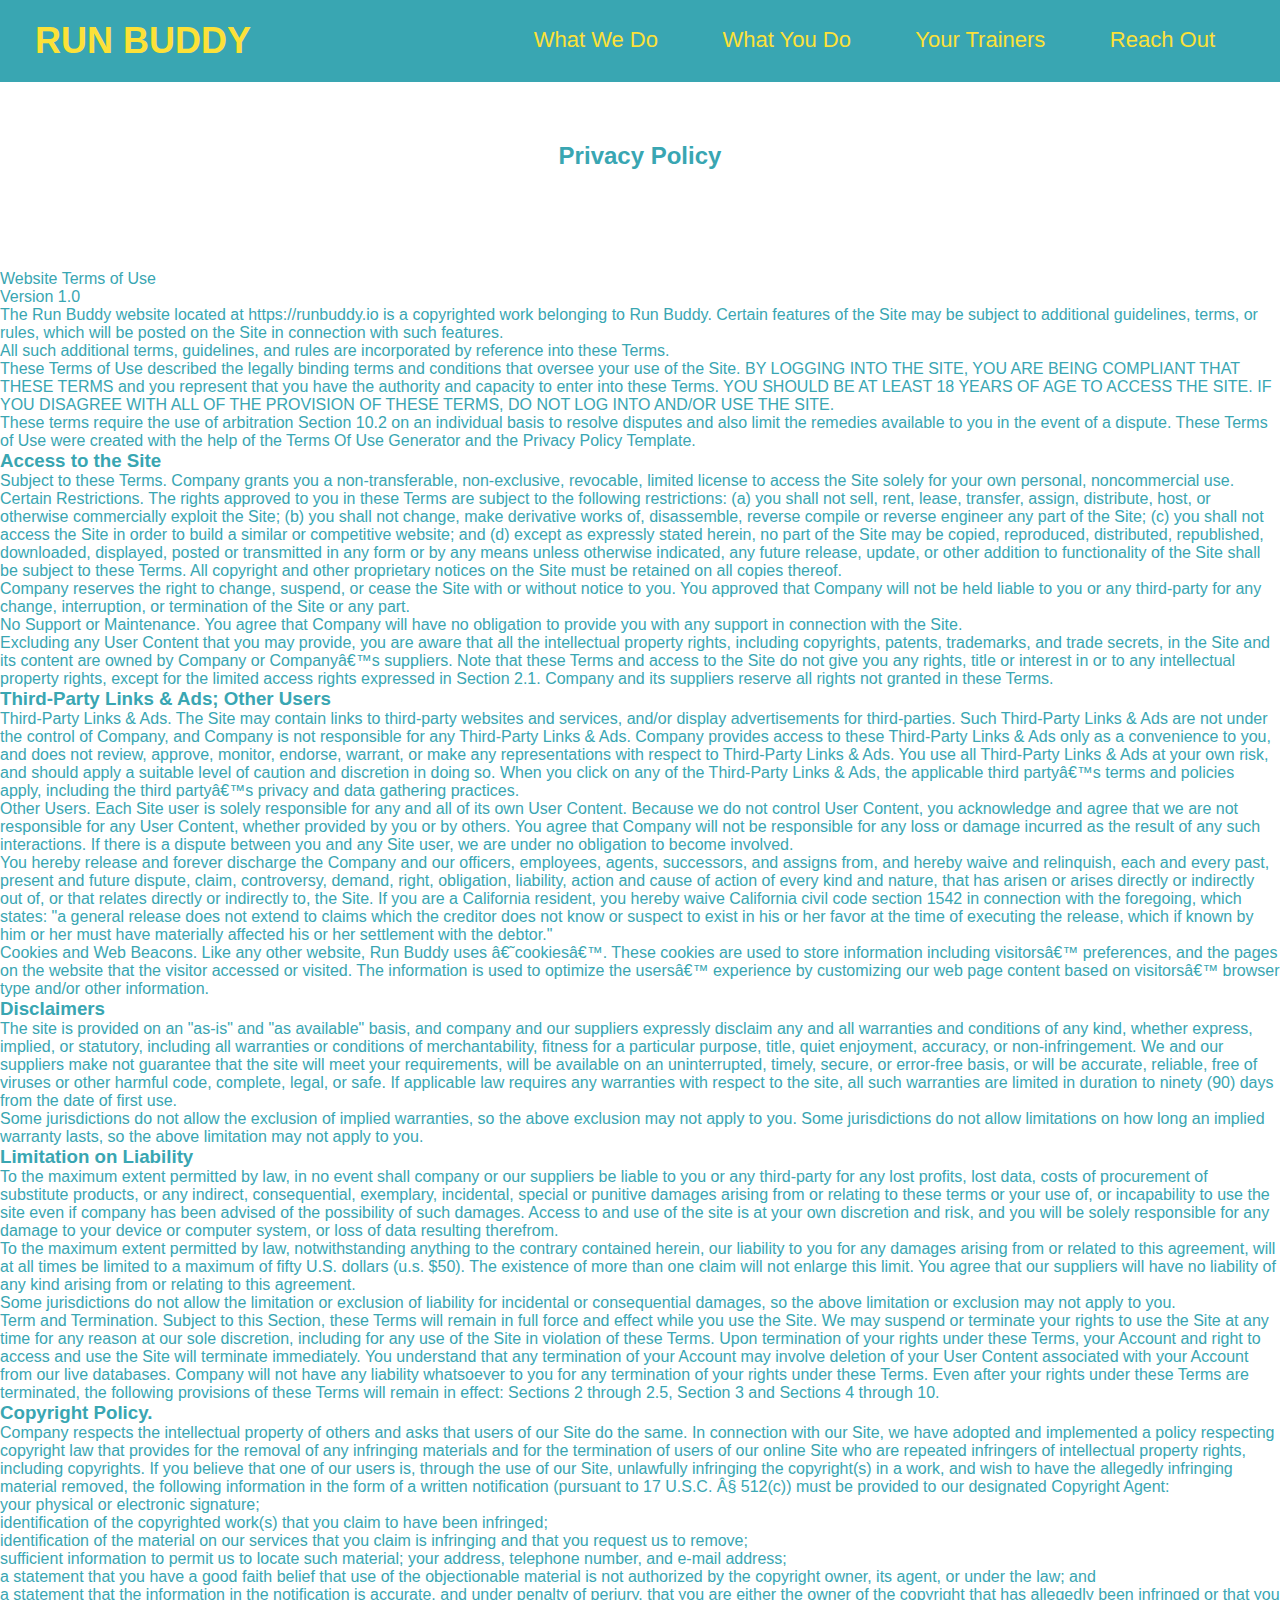
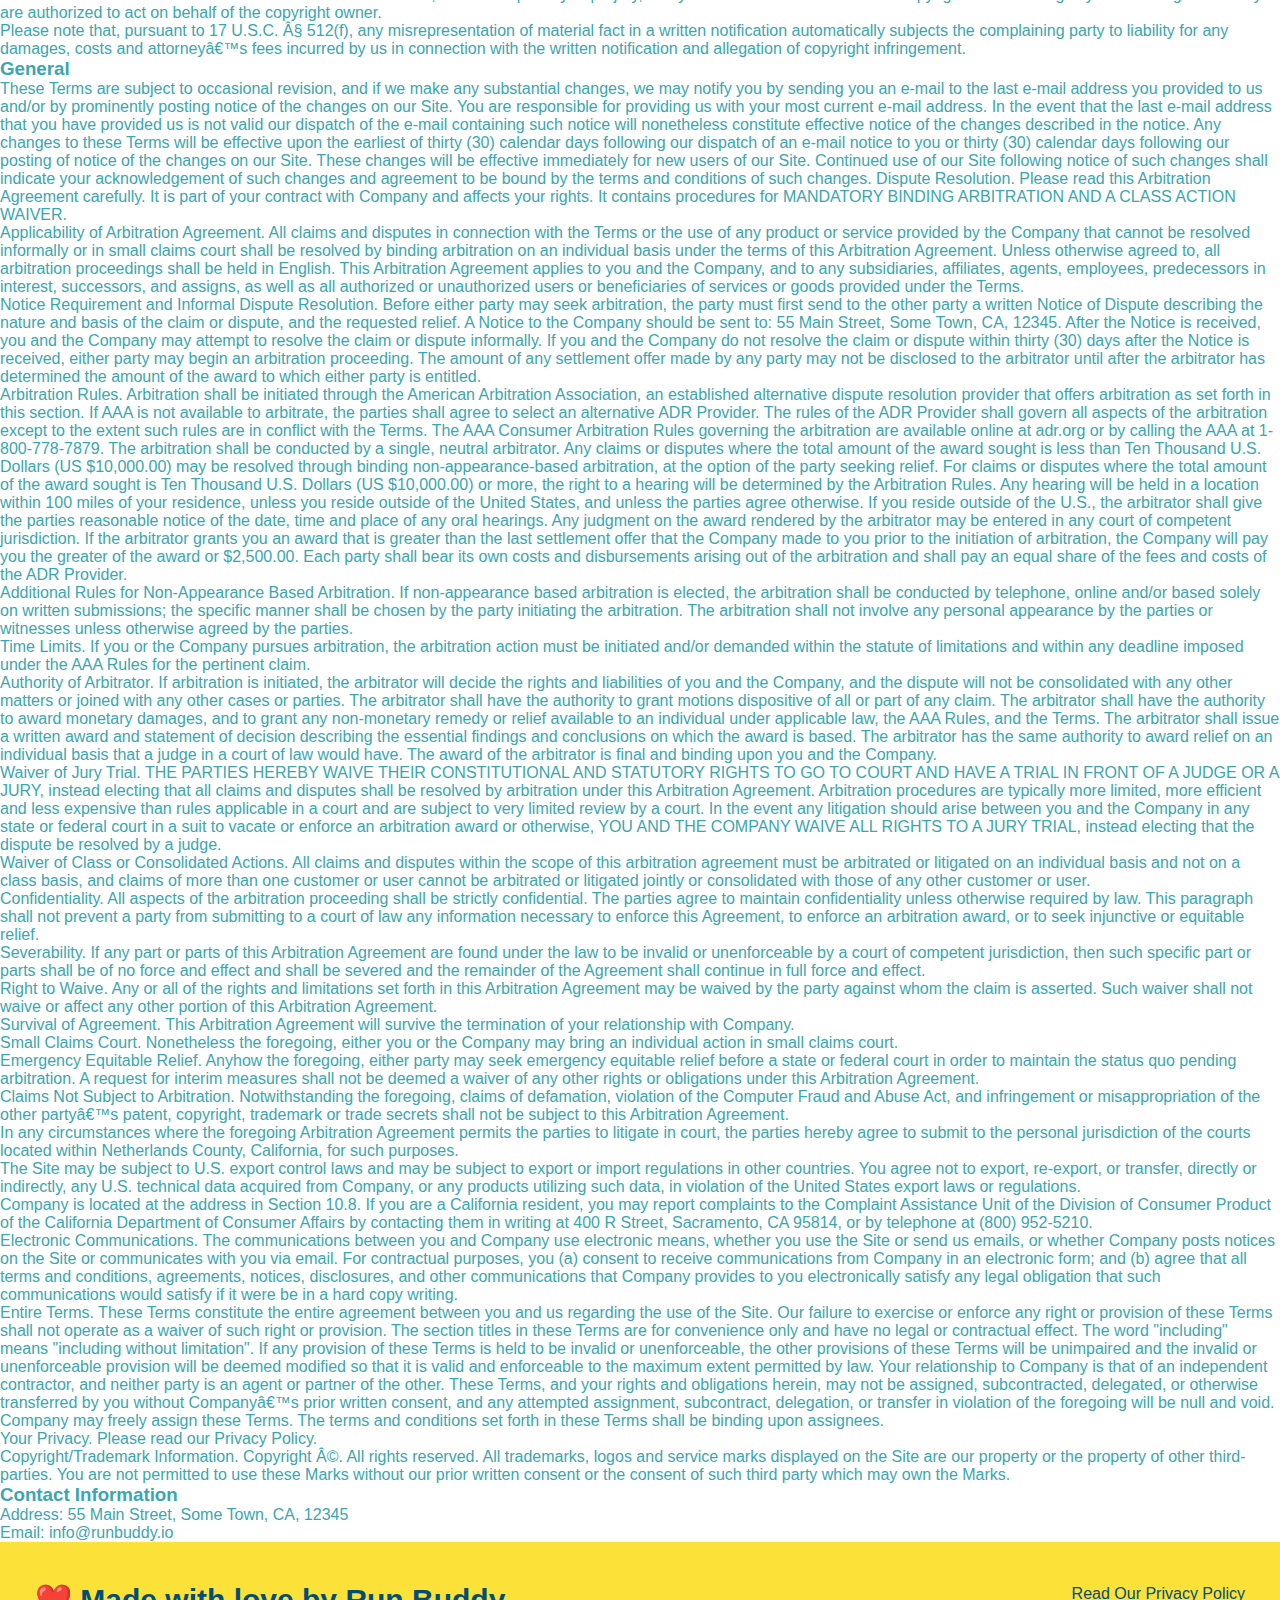
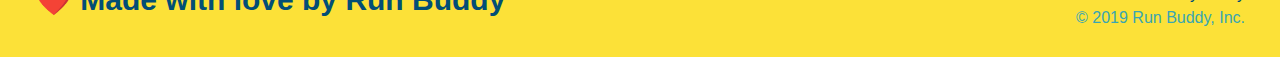
==== privacy-policy.html @ bd9d659a "privacy-policy, almost finished" ====
<!DOCTYPE html>
<html lang="en">
    <head>
        <meta charset="UTF-8" />
        <title>Privacy Policy - Run Buddy</title>
        <link rel="stylesheet" href="./assets/css/style.css" />

        <link rel="stylesheet" href="./assets/css/secondary-styles.css" />
    </head>
    <body>
        <header>
            <h1>
              <a href="./index.html">RUN BUDDY</a>
            </h1>
            <nav>
              <ul>
                <li>
                  <a href="./index.html#what-we-do">What We Do</a>
                </li>
                <li>
                  <a href="./index.html#what-you-do">What You Do</a>
                </li>
                <li>
                  <a href="./index.html#your-trainers">Your Trainers</a>
                </li>
                <li>
                  <a href="./index.html#reach-out">Reach Out</a>
                </li>
              </ul>
            </nav>
        </header>
   
        <section class="hero">
            <h2 class="page-title">
                Privacy Policy
              </h2>
        </section>

        <article class="secondary-content">
            <p>
                Website Terms of Use
              </p>
        
              <p>
                Version 1.0
              </p>
        
              <p>
                The Run Buddy website located at https://runbuddy.io is a copyrighted work belonging to Run Buddy. Certain
                features of the Site may be subject to additional guidelines, terms, or rules, which will be posted on the Site
                in connection with such features.
              </p>
        
              <p>
                All such additional terms, guidelines, and rules are incorporated by reference into these Terms.
              </p>
        
              <p>
                These Terms of Use described the legally binding terms and conditions that oversee your use of the Site. BY
                LOGGING INTO THE SITE, YOU ARE BEING COMPLIANT THAT THESE TERMS and you represent that you have the authority
                and capacity to enter into these Terms. YOU SHOULD BE AT LEAST 18 YEARS OF AGE TO ACCESS THE SITE. IF YOU
                DISAGREE WITH ALL OF THE PROVISION OF THESE TERMS, DO NOT LOG INTO AND/OR USE THE SITE.
              </p>
        
              <p>
                These terms require the use of arbitration Section 10.2 on an individual basis to resolve disputes and also
                limit the remedies available to you in the event of a dispute. These Terms of Use were created with the help of
                the Terms Of Use Generator and the Privacy Policy Template.
              </p>
        
              <h3>
                Access to the Site
              </h3>
        
              <p>
                Subject to these Terms. Company grants you a non-transferable, non-exclusive, revocable, limited license to
                access the Site solely for your own personal, noncommercial use.
              </p>
        
              <p>
                Certain Restrictions. The rights approved to you in these Terms are subject to the following restrictions: (a)
                you shall not sell, rent, lease, transfer, assign, distribute, host, or otherwise commercially exploit the Site;
                (b) you shall not change, make derivative works of, disassemble, reverse compile or reverse engineer any part of
                the Site; (c) you shall not access the Site in order to build a similar or competitive website; and (d) except
                as expressly stated herein, no part of the Site may be copied, reproduced, distributed, republished, downloaded,
                displayed, posted or transmitted in any form or by any means unless otherwise indicated, any future release,
                update, or other addition to functionality of the Site shall be subject to these Terms. All copyright and other
                proprietary notices on the Site must be retained on all copies thereof.
              </p>
        
              <p>
                Company reserves the right to change, suspend, or cease the Site with or without notice to you. You approved
                that Company will not be held liable to you or any third-party for any change, interruption, or termination of
                the Site or any part.
              </p>
        
              <p>
                No Support or Maintenance. You agree that Company will have no obligation to provide you with any support in
                connection with the Site.
              </p>
        
              <p>
                Excluding any User Content that you may provide, you are aware that all the intellectual property rights,
                including copyrights, patents, trademarks, and trade secrets, in the Site and its content are owned by Company
                or Companyâ€™s suppliers. Note that these Terms and access to the Site do not give you any rights, title or
                interest in or to any intellectual property rights, except for the limited access rights expressed in Section
                2.1. Company and its suppliers reserve all rights not granted in these Terms.
              </p>
        
              <h3>
                Third-Party Links & Ads; Other Users
              </h3>
        
              <p>
                Third-Party Links & Ads. The Site may contain links to third-party websites and services, and/or display
                advertisements for third-parties. Such Third-Party Links & Ads are not under the control of Company, and Company
                is not responsible for any Third-Party Links & Ads. Company provides access to these Third-Party Links & Ads
                only as a convenience to you, and does not review, approve, monitor, endorse, warrant, or make any
                representations with respect to Third-Party Links & Ads. You use all Third-Party Links & Ads at your own risk,
                and should apply a suitable level of caution and discretion in doing so. When you click on any of the
                Third-Party Links & Ads, the applicable third partyâ€™s terms and policies apply, including the third partyâ€™s
                privacy and data gathering practices.
              </p>
        
              <p>
                Other Users. Each Site user is solely responsible for any and all of its own User Content. Because we do not
                control User Content, you acknowledge and agree that we are not responsible for any User Content, whether
                provided by you or by others. You agree that Company will not be responsible for any loss or damage incurred as
                the result of any such interactions. If there is a dispute between you and any Site user, we are under no
                obligation to become involved.
              </p>
        
              <p>
                You hereby release and forever discharge the Company and our officers, employees, agents, successors, and
                assigns from, and hereby waive and relinquish, each and every past, present and future dispute, claim,
                controversy, demand, right, obligation, liability, action and cause of action of every kind and nature, that has
                arisen or arises directly or indirectly out of, or that relates directly or indirectly to, the Site. If you are
                a California resident, you hereby waive California civil code section 1542 in connection with the foregoing,
                which states: "a general release does not extend to claims which the creditor does not know or suspect to exist
                in his or her favor at the time of executing the release, which if known by him or her must have materially
                affected his or her settlement with the debtor."
              </p>
        
              <p>
                Cookies and Web Beacons. Like any other website, Run Buddy uses â€˜cookiesâ€™. These cookies are used to store
                information including visitorsâ€™ preferences, and the pages on the website that the visitor accessed or visited.
                The information is used to optimize the usersâ€™ experience by customizing our web page content based on visitorsâ€™
                browser type and/or other information.
              </p>
        
              <h3>
                Disclaimers
              </h3>
        
              <p>
                The site is provided on an "as-is" and "as available" basis, and company and our suppliers expressly disclaim
                any and all warranties and conditions of any kind, whether express, implied, or statutory, including all
                warranties or conditions of merchantability, fitness for a particular purpose, title, quiet enjoyment, accuracy,
                or non-infringement. We and our suppliers make not guarantee that the site will meet your requirements, will be
                available on an uninterrupted, timely, secure, or error-free basis, or will be accurate, reliable, free of
                viruses or other harmful code, complete, legal, or safe. If applicable law requires any warranties with respect
                to the site, all such warranties are limited in duration to ninety (90) days from the date of first use.
              </p>
        
              <p>
                Some jurisdictions do not allow the exclusion of implied warranties, so the above exclusion may not apply to
                you. Some jurisdictions do not allow limitations on how long an implied warranty lasts, so the above limitation
                may not apply to you.
              </p>
        
              <h3>
                Limitation on Liability
              </h3>
        
              <p>
                To the maximum extent permitted by law, in no event shall company or our suppliers be liable to you or any
                third-party for any lost profits, lost data, costs of procurement of substitute products, or any indirect,
                consequential, exemplary, incidental, special or punitive damages arising from or relating to these terms or
                your use of, or incapability to use the site even if company has been advised of the possibility of such
                damages. Access to and use of the site is at your own discretion and risk, and you will be solely responsible
                for any damage to your device or computer system, or loss of data resulting therefrom.
              </p>
        
              <p>
                To the maximum extent permitted by law, notwithstanding anything to the contrary contained herein, our liability
                to you for any damages arising from or related to this agreement, will at all times be limited to a maximum of
                fifty U.S. dollars (u.s. $50). The existence of more than one claim will not enlarge this limit. You agree that
                our suppliers will have no liability of any kind arising from or relating to this agreement.
              </p>
        
              <p>
                Some jurisdictions do not allow the limitation or exclusion of liability for incidental or consequential
                damages, so the above limitation or exclusion may not apply to you.
              </p>
        
              <p>
                Term and Termination. Subject to this Section, these Terms will remain in full force and effect while you use
                the Site. We may suspend or terminate your rights to use the Site at any time for any reason at our sole
                discretion, including for any use of the Site in violation of these Terms. Upon termination of your rights under
                these Terms, your Account and right to access and use the Site will terminate immediately. You understand that
                any termination of your Account may involve deletion of your User Content associated with your Account from our
                live databases. Company will not have any liability whatsoever to you for any termination of your rights under
                these Terms. Even after your rights under these Terms are terminated, the following provisions of these Terms
                will remain in effect: Sections 2 through 2.5, Section 3 and Sections 4 through 10.
              </p>
        
              <h3>
                Copyright Policy.
              </h3>
        
              <p>
                Company respects the intellectual property of others and asks that users of our Site do the same. In connection
                with our Site, we have adopted and implemented a policy respecting copyright law that provides for the removal
                of any infringing materials and for the termination of users of our online Site who are repeated infringers of
                intellectual property rights, including copyrights. If you believe that one of our users is, through the use of
                our Site, unlawfully infringing the copyright(s) in a work, and wish to have the allegedly infringing material
                removed, the following information in the form of a written notification (pursuant to 17 U.S.C. Â§ 512(c)) must
                be provided to our designated Copyright Agent:
              </p>
        
              <ul>
                <li>
                  your physical or electronic signature;
                </li>
                <li>
                  identification of the copyrighted work(s) that you claim to have been infringed;
                </li>
                <li>
                  identification of the material on our services that you claim is infringing and that you request us to remove;
                </li>
                <li>
                  sufficient information to permit us to locate such material; your address, telephone number, and e-mail
                  address;
                </li>
                <li>
                  a statement that you have a good faith belief that use of the objectionable material is not authorized by the
                  copyright owner, its agent, or under the law; and
                </li>
                <li>
                  a statement that the information in the notification is accurate, and under penalty of perjury, that you are
                  either the owner of the copyright that has allegedly been infringed or that you are authorized to act on
                  behalf of the copyright owner.
                </li>
              </ul>
        
              <p>
                Please note that, pursuant to 17 U.S.C. Â§ 512(f), any misrepresentation of material fact in a written
                notification automatically subjects the complaining party to liability for any damages, costs and attorneyâ€™s
                fees incurred by us in connection with the written notification and allegation of copyright infringement.
              </p>
        
              <h3>
                General
              </h3>
        
              <p>
                These Terms are subject to occasional revision, and if we make any substantial changes, we may notify you by
                sending you an e-mail to the last e-mail address you provided to us and/or by prominently posting notice of the
                changes on our Site. You are responsible for providing us with your most current e-mail address. In the event
                that the last e-mail address that you have provided us is not valid our dispatch of the e-mail containing such
                notice will nonetheless constitute effective notice of the changes described in the notice. Any changes to these
                Terms will be effective upon the earliest of thirty (30) calendar days following our dispatch of an e-mail
                notice to you or thirty (30) calendar days following our posting of notice of the changes on our Site. These
                changes will be effective immediately for new users of our Site. Continued use of our Site following notice of
                such changes shall indicate your acknowledgement of such changes and agreement to be bound by the terms and
                conditions of such changes. Dispute Resolution. Please read this Arbitration Agreement carefully. It is part of
                your contract with Company and affects your rights. It contains procedures for MANDATORY BINDING ARBITRATION AND
                A CLASS ACTION WAIVER.
              </p>
        
              <p>
                Applicability of Arbitration Agreement. All claims and disputes in connection with the Terms or the use of any
                product or service provided by the Company that cannot be resolved informally or in small claims court shall be
                resolved by binding arbitration on an individual basis under the terms of this Arbitration Agreement. Unless
                otherwise agreed to, all arbitration proceedings shall be held in English. This Arbitration Agreement applies to
                you and the Company, and to any subsidiaries, affiliates, agents, employees, predecessors in interest,
                successors, and assigns, as well as all authorized or unauthorized users or beneficiaries of services or goods
                provided under the Terms.
              </p>
        
              <p>
                Notice Requirement and Informal Dispute Resolution. Before either party may seek arbitration, the party must
                first send to the other party a written Notice of Dispute describing the nature and basis of the claim or
                dispute, and the requested relief. A Notice to the Company should be sent to: 55 Main Street, Some Town, CA,
                12345. After the Notice is received, you and the Company may attempt to resolve the claim or dispute informally.
                If you and the Company do not resolve the claim or dispute within thirty (30) days after the Notice is received,
                either party may begin an arbitration proceeding. The amount of any settlement offer made by any party may not
                be disclosed to the arbitrator until after the arbitrator has determined the amount of the award to which either
                party is entitled.
              </p>
        
              <p>
                Arbitration Rules. Arbitration shall be initiated through the American Arbitration Association, an established
                alternative dispute resolution provider that offers arbitration as set forth in this section. If AAA is not
                available to arbitrate, the parties shall agree to select an alternative ADR Provider. The rules of the ADR
                Provider shall govern all aspects of the arbitration except to the extent such rules are in conflict with the
                Terms. The AAA Consumer Arbitration Rules governing the arbitration are available online at adr.org or by
                calling the AAA at 1-800-778-7879. The arbitration shall be conducted by a single, neutral arbitrator. Any
                claims or disputes where the total amount of the award sought is less than Ten Thousand U.S. Dollars (US
                $10,000.00) may be resolved through binding non-appearance-based arbitration, at the option of the party seeking
                relief. For claims or disputes where the total amount of the award sought is Ten Thousand U.S. Dollars (US
                $10,000.00) or more, the right to a hearing will be determined by the Arbitration Rules. Any hearing will be
                held in a location within 100 miles of your residence, unless you reside outside of the United States, and
                unless the parties agree otherwise. If you reside outside of the U.S., the arbitrator shall give the parties
                reasonable notice of the date, time and place of any oral hearings. Any judgment on the award rendered by the
                arbitrator may be entered in any court of competent jurisdiction. If the arbitrator grants you an award that is
                greater than the last settlement offer that the Company made to you prior to the initiation of arbitration, the
                Company will pay you the greater of the award or $2,500.00. Each party shall bear its own costs and
                disbursements arising out of the arbitration and shall pay an equal share of the fees and costs of the ADR
                Provider.
              </p>
        
              <p>
                Additional Rules for Non-Appearance Based Arbitration. If non-appearance based arbitration is elected, the
                arbitration shall be conducted by telephone, online and/or based solely on written submissions; the specific
                manner shall be chosen by the party initiating the arbitration. The arbitration shall not involve any personal
                appearance by the parties or witnesses unless otherwise agreed by the parties.
              </p>
        
              <p>
                Time Limits. If you or the Company pursues arbitration, the arbitration action must be initiated and/or demanded
                within the statute of limitations and within any deadline imposed under the AAA Rules for the pertinent claim.
              </p>
        
              <p>
                Authority of Arbitrator. If arbitration is initiated, the arbitrator will decide the rights and liabilities of
                you and the Company, and the dispute will not be consolidated with any other matters or joined with any other
                cases or parties. The arbitrator shall have the authority to grant motions dispositive of all or part of any
                claim. The arbitrator shall have the authority to award monetary damages, and to grant any non-monetary remedy
                or relief available to an individual under applicable law, the AAA Rules, and the Terms. The arbitrator shall
                issue a written award and statement of decision describing the essential findings and conclusions on which the
                award is based. The arbitrator has the same authority to award relief on an individual basis that a judge in a
                court of law would have. The award of the arbitrator is final and binding upon you and the Company.
              </p>
        
              <p>
                Waiver of Jury Trial. THE PARTIES HEREBY WAIVE THEIR CONSTITUTIONAL AND STATUTORY RIGHTS TO GO TO COURT AND HAVE
                A TRIAL IN FRONT OF A JUDGE OR A JURY, instead electing that all claims and disputes shall be resolved by
                arbitration under this Arbitration Agreement. Arbitration procedures are typically more limited, more efficient
                and less expensive than rules applicable in a court and are subject to very limited review by a court. In the
                event any litigation should arise between you and the Company in any state or federal court in a suit to vacate
                or enforce an arbitration award or otherwise, YOU AND THE COMPANY WAIVE ALL RIGHTS TO A JURY TRIAL, instead
                electing that the dispute be resolved by a judge.
              </p>
        
              <p>
                Waiver of Class or Consolidated Actions. All claims and disputes within the scope of this arbitration agreement
                must be arbitrated or litigated on an individual basis and not on a class basis, and claims of more than one
                customer or user cannot be arbitrated or litigated jointly or consolidated with those of any other customer or
                user.
              </p>
        
              <p>
                Confidentiality. All aspects of the arbitration proceeding shall be strictly confidential. The parties agree to
                maintain confidentiality unless otherwise required by law. This paragraph shall not prevent a party from
                submitting to a court of law any information necessary to enforce this Agreement, to enforce an arbitration
                award, or to seek injunctive or equitable relief.
              </p>
        
              <p>
                Severability. If any part or parts of this Arbitration Agreement are found under the law to be invalid or
                unenforceable by a court of competent jurisdiction, then such specific part or parts shall be of no force and
                effect and shall be severed and the remainder of the Agreement shall continue in full force and effect.
              </p>
        
              <p>
                Right to Waive. Any or all of the rights and limitations set forth in this Arbitration Agreement may be waived
                by the party against whom the claim is asserted. Such waiver shall not waive or affect any other portion of this
                Arbitration Agreement.
              </p>
        
              <p>
                Survival of Agreement. This Arbitration Agreement will survive the termination of your relationship with
                Company.
              </p>
        
              <p>
                Small Claims Court. Nonetheless the foregoing, either you or the Company may bring an individual action in small
                claims court.
              </p>
        
              <p>
                Emergency Equitable Relief. Anyhow the foregoing, either party may seek emergency equitable relief before a
                state or federal court in order to maintain the status quo pending arbitration. A request for interim measures
                shall not be deemed a waiver of any other rights or obligations under this Arbitration Agreement.
              </p>
        
              <p>
                Claims Not Subject to Arbitration. Notwithstanding the foregoing, claims of defamation, violation of the
                Computer Fraud and Abuse Act, and infringement or misappropriation of the other partyâ€™s patent, copyright,
                trademark or trade secrets shall not be subject to this Arbitration Agreement.
              </p>
        
              <p>
                In any circumstances where the foregoing Arbitration Agreement permits the parties to litigate in court, the
                parties hereby agree to submit to the personal jurisdiction of the courts located within Netherlands County,
                California, for such purposes.
              </p>
        
              <p>
                The Site may be subject to U.S. export control laws and may be subject to export or import regulations in other
                countries. You agree not to export, re-export, or transfer, directly or indirectly, any U.S. technical data
                acquired from Company, or any products utilizing such data, in violation of the United States export laws or
                regulations.
              </p>
        
              <p>
                Company is located at the address in Section 10.8. If you are a California resident, you may report complaints
                to the Complaint Assistance Unit of the Division of Consumer Product of the California Department of Consumer
                Affairs by contacting them in writing at 400 R Street, Sacramento, CA 95814, or by telephone at (800) 952-5210.
              </p>
        
              <p>
                Electronic Communications. The communications between you and Company use electronic means, whether you use the
                Site or send us emails, or whether Company posts notices on the Site or communicates with you via email. For
                contractual purposes, you (a) consent to receive communications from Company in an electronic form; and (b)
                agree that all terms and conditions, agreements, notices, disclosures, and other communications that Company
                provides to you electronically satisfy any legal obligation that such communications would satisfy if it were be
                in a hard copy writing.
              </p>
        
              <p>
                Entire Terms. These Terms constitute the entire agreement between you and us regarding the use of the Site. Our
                failure to exercise or enforce any right or provision of these Terms shall not operate as a waiver of such right
                or provision. The section titles in these Terms are for convenience only and have no legal or contractual
                effect. The word "including" means "including without limitation". If any provision of these Terms is held to be
                invalid or unenforceable, the other provisions of these Terms will be unimpaired and the invalid or
                unenforceable provision will be deemed modified so that it is valid and enforceable to the maximum extent
                permitted by law. Your relationship to Company is that of an independent contractor, and neither party is an
                agent or partner of the other. These Terms, and your rights and obligations herein, may not be assigned,
                subcontracted, delegated, or otherwise transferred by you without Companyâ€™s prior written consent, and any
                attempted assignment, subcontract, delegation, or transfer in violation of the foregoing will be null and void.
                Company may freely assign these Terms. The terms and conditions set forth in these Terms shall be binding upon
                assignees.
              </p>
        
              <p>
                Your Privacy. Please read our Privacy Policy.
              </p>
        
              <p>
                Copyright/Trademark Information. Copyright Â©. All rights reserved. All trademarks, logos and service marks
                displayed on the Site are our property or the property of other third-parties. You are not permitted to use
                these Marks without our prior written consent or the consent of such third party which may own the Marks.
              </p>
        
              <h3>
                Contact Information
              </h3>
        
              <p>
                Address: 55 Main Street, Some Town, CA, 12345
              </p>
        
              <p>
                Email: info@runbuddy.io
              </p>
        </article>



    <!-- footer -->
    <footer>
        <h2>❤️ Made with love by Run Buddy</h2>
        <div>
            <a>Read Our Privacy Policy</a><br />
            &copy; 2019 Run Buddy, Inc.
        </div>
    </footer>


</body>
</html>
   
        </body>
</html>
---- assets/css/style.css ----
* {
    margin: 0;
    padding: 0;
    box-sizing: border-box;
  }

body {
    color: #39a6b2;
    font-family: Helvetica, Arial, sans-serif;
  }

  header {
    padding: 20px 35px;
    background-color: #39a6b2;
  }

  header h1 {
    font-weight: bold;
    font-size: 36px;
    color: #fce138;
    margin: 0;
    display: inline;
  }

  header a {
      text-decoration: none;
      color: #fce138;
  }

  header nav {
      float: right;
      margin: 7px 0;
  }

  header nav ul li {
    display: inline;
  }

  header nav ul li a {
    margin: 0 30px;
    font-weight: lighter;
    font-size: 22px;
  }

  footer {
    background: #fce138;
    width: 100%;
    padding: 40px 35px;
  }

  footer h2 {
    display: inline;
    color: #024e76;
    font-size: 30px;
    margin: 0;
  }

  footer div {
    float: right;
    line-height: 1.5;
    text-align: right;
  }

  footer a {
    color: #024e76;
  }

  section {
    padding: 60px;
  }

 /* Hero Style Start */
.hero {
    background-image: url("../images/hero-bg.jpg");
    height: 600px;
    background-size: cover;
    background-position: center;
    position: relative;
  }

.hero-form {
    border: 3px solid #024e76;
    background-color: #fce138;
    padding: 20px;
    width: 500px;
    color: #024e76;
    position: absolute;
    bottom: 120px;
    right: 140px;
  }

.hero-form h3 {
      font-size: 24px;
      margin: 0px;
  }

  
.hero-form p {
    margin: 5px 0 15px 0;
  }

.form-input {
    border: 1px solid #024e76;
    display: block;
    padding: 7px 15px;
    font-size: 16px;
    color: #024e76;
    width: 100%;
    margin-bottom: 15px;
  }

.hero-form label {
    margin: 0 5px;
  }

.hero-form button {
    color: #fce138;
    background-color: #024e76;
    border: none;
    padding: 10px 20px;
    font-size: 16px;
  }
  /* HERO STYLES END */

/* Section general styling start */

.section-title {
  font-size: 55px;
  color: #024e76;
  margin-bottom: 35px;
  padding: 0 100px 20px 100px;
  display: inline-block;
  border-bottom: 3px solid;
}

.primary-border {
  border-color: #fce138;
}

.secondary-border {
  border-color: #39a6b2;
}

.steps span {
  font-size: 38px;
}

/* Section general styling end */


  /* WHAT WE DO SECTION BEGIN */

  .intro {
    text-align: center;
  }

  .intro p {
    line-height: 1.7;
    color: #39a6b2;
    width: 80%;
    font-size: 20px;
    margin: 0 auto;
  }

/* WHAT WE DO SECTION END */


/* WHAT YOU DO SECTION BEGIN */

.steps div {
  margin-bottom: 80px;
}

.steps img {
  width: 15%;
  margin: 10px 0;
}

.steps h3 {
  color: #024e76;
  font-size: 46px;
  margin-top: 10px;
}

.steps p {
  color: #39a6b2;
  font-size: 23px;
}

.steps { 
    text-align: center;
    background: #fce138;
  }

  /* WHAT YOU DO SECTION END */


  /* TRAINERS SECTION BEGIN */

  .trainer {
    text-align: center;
    width: 900px;
    margin: 0 auto 30px auto;
    background: #024e76;
    color: #fce138;
    overflow: auto;
  }

  .trainer img {
    width: 35%;
    float: left;
  }

  .trainer-bio {
    padding: 35px;
    float: left;
    width: 65%;
  }

  .text-left {
    text-align: left;
  }

  .text-right {
    text-align: right;
  }

  .trainer-bio h3 {
    font-size: 32px;
    margin-bottom: 8px;
  }
  
  .trainer-bio h4 {
    font-weight: lighter;
    font-size: 26px;
    margin-bottom: 25px;
  }
  
  .trainer-bio p {
    font-size: 17px;
    line-height: 1.3;
  }
/* TRAINER SECTION END */

/* REACH OUT SECTION BEGIN */

.contact {
  text-align: center;
  background: #024e76;
}

.contact h2 {
  color: #fce138;
}

.contact-info iframe  {
  height: 400px;
  width: 400px;
}

.contact-info div {
  width: 410px;
  display: inline-block;
  vertical-align: top;
  text-align: left;
  margin: 30px 0 0 60px;
  color: white;
}

.contact-info h3 {
  color: #fce138;
  font-size: 32px;
}

.contact-info p, .contact-info address {
  margin: 20px 0;
  line-height: 1.5;
  font-size: 20px;
  font-style: normal;
}

.contact-info a {
  color: #fce138;
}

/* REACH OUT STYLES END */
---- assets/css/secondary-styles.css ----
.hero {
    background-image: url(../assets/images/hero-bg.jpg);
    background-size: cover;
    background-position: bottom;
    position: relative;
    height: auto;
    text-align: center;
    margin-bottom: 40px;
  }
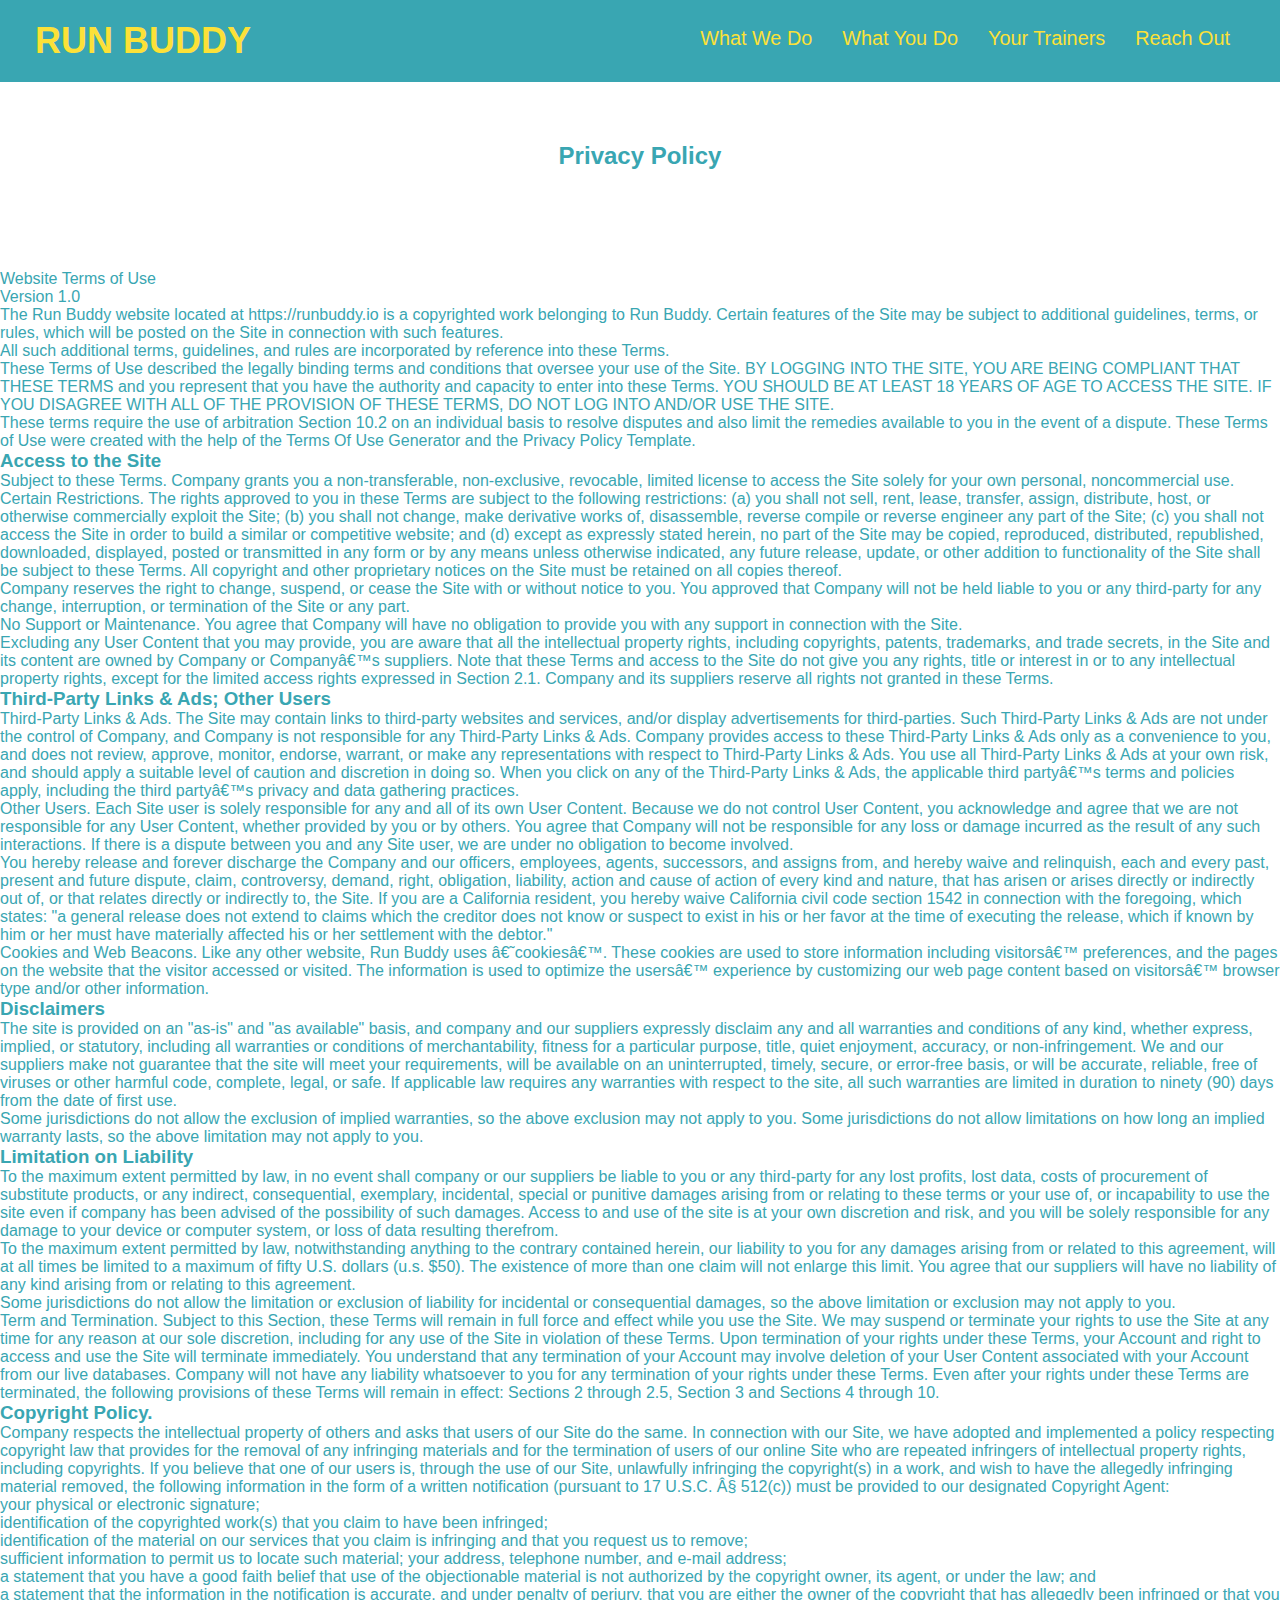
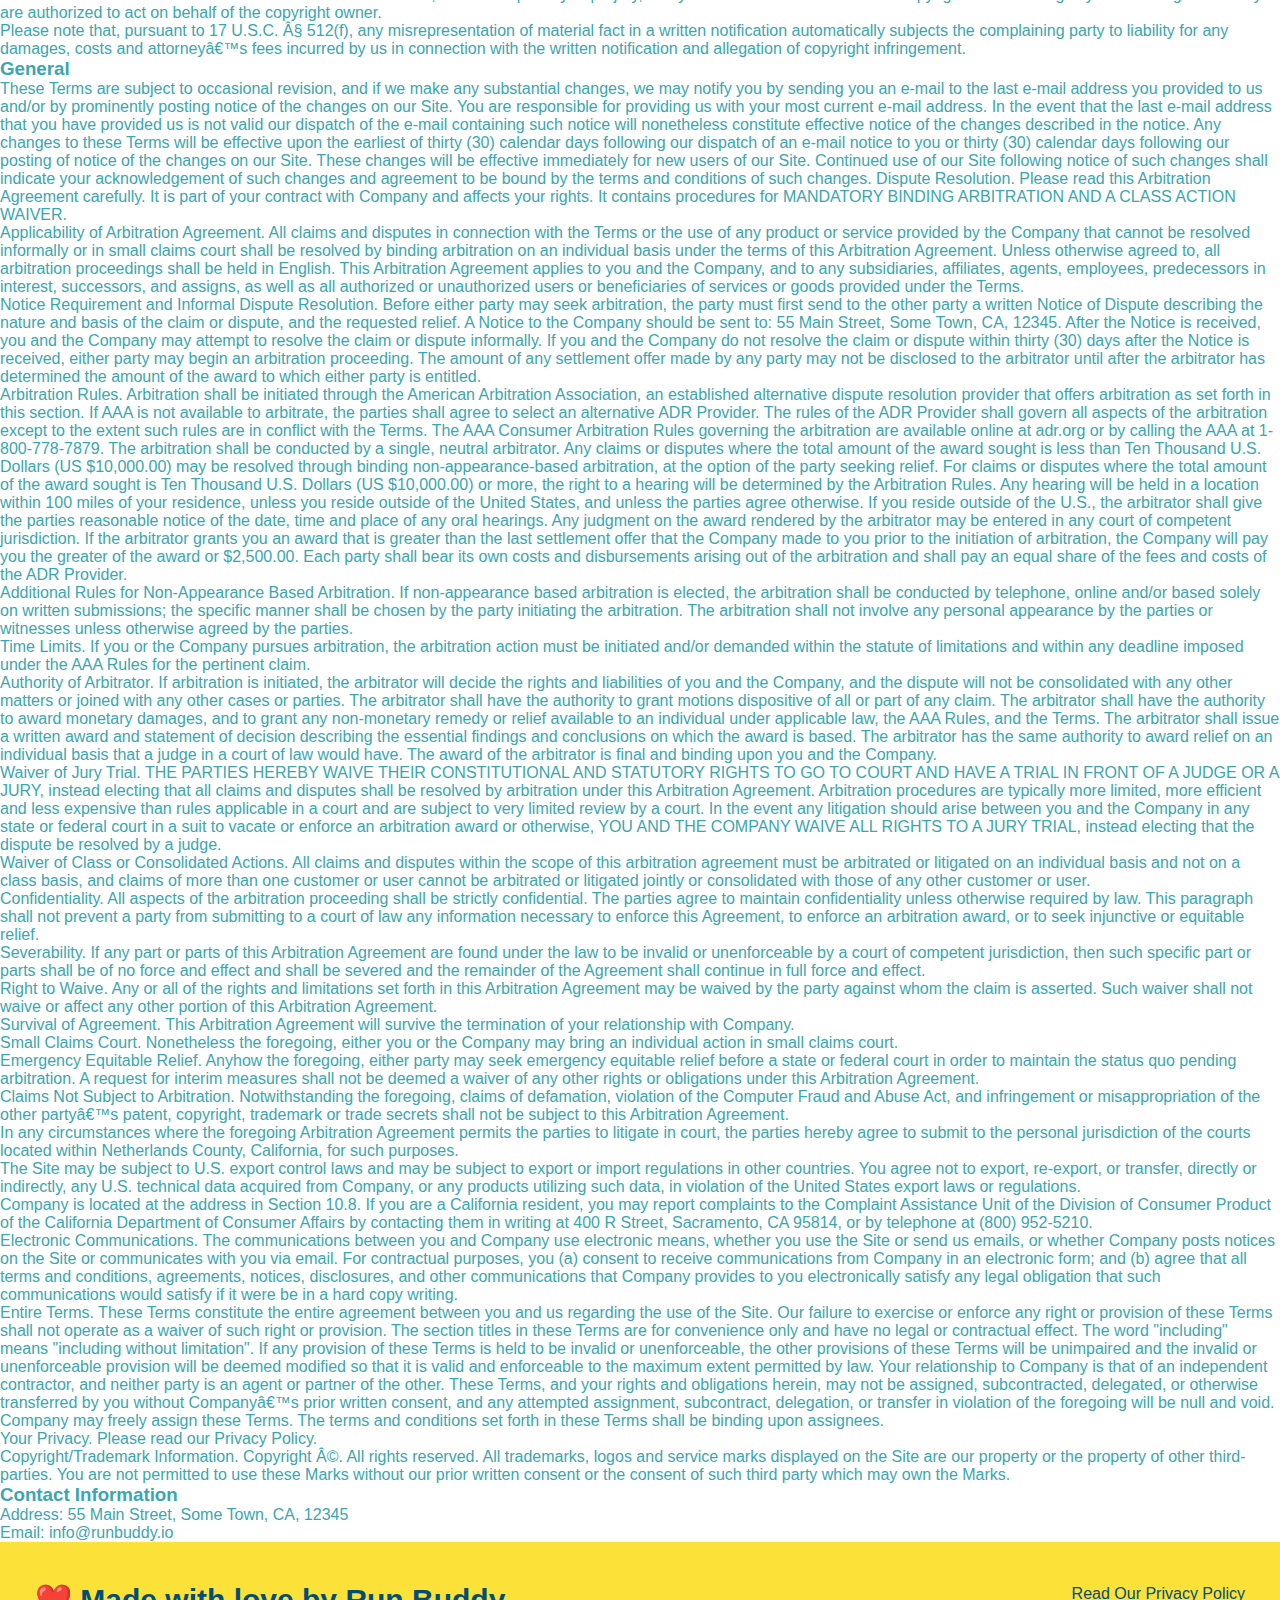
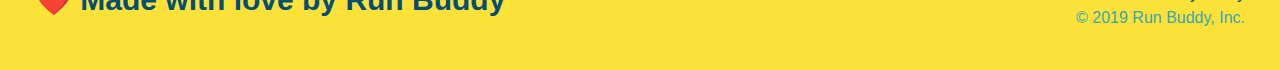
==== commit ed1e223d: "start of media query setup" ====
--- a/privacy-policy.html
+++ b/privacy-policy.html
@@ -2,6 +2,7 @@
 <html lang="en">
     <head>
         <meta charset="UTF-8" />
+        <meta name="viewport" content="width=device-width, initial-scale=1.0" />
         <title>Privacy Policy - Run Buddy</title>
         <link rel="stylesheet" href="./assets/css/style.css" />
 
--- a/assets/css/style.css
+++ b/assets/css/style.css
@@ -12,6 +12,9 @@
   header {
     padding: 20px 35px;
     background-color: #39a6b2;
+    display: flex;
+    justify-content: space-between;
+    flex-wrap: wrap;
   }
 
   header h1 {
@@ -19,7 +22,6 @@
     font-size: 36px;
     color: #fce138;
     margin: 0;
-    display: inline;
   }
 
   header a {
@@ -28,35 +30,39 @@
   }
 
   header nav {
-      float: right;
-      margin: 7px 0;
-  }
-
-  header nav ul li {
-    display: inline;
+     margin: 7px 0;
   }
 
   header nav ul li a {
-    margin: 0 30px;
+    padding: 10px 15px;
     font-weight: lighter;
-    font-size: 22px;
+    font-size: 1.55vw;
+  }
+
+  header nav ul {
+    display: flex;
+    flex-wrap: wrap;
+    justify-content: space-between;
+    align-items: center;
+    list-style: none;
   }
 
   footer {
     background: #fce138;
     width: 100%;
     padding: 40px 35px;
+    display: flex;
+    justify-content: space-between;
+    flex-wrap: wrap;
   }
 
   footer h2 {
-    display: inline;
     color: #024e76;
     font-size: 30px;
     margin: 0;
   }
 
   footer div {
-    float: right;
     line-height: 1.5;
     text-align: right;
   }
@@ -72,21 +78,36 @@
  /* Hero Style Start */
 .hero {
     background-image: url("../images/hero-bg.jpg");
-    height: 600px;
     background-size: cover;
     background-position: center;
-    position: relative;
+    display: flex;
+    justify-content: center;
+    flex-wrap: wrap;
+    align-items: flex-start
+  }
+
+.hero-cta {
+    width: 35%;
+    text-align: right;
+    margin: 3.5%;
+    color: #fff;
+    font-size: 18px;
+    line-height: 1.2;
+  }
+
+ .hero-cta h2 {
+    font-style: italic;
+    font-size: 55px;
+    color: #fce138;
   }
 
 .hero-form {
     border: 3px solid #024e76;
     background-color: #fce138;
     padding: 20px;
-    width: 500px;
+    width: 40%;
     color: #024e76;
-    position: absolute;
-    bottom: 120px;
-    right: 140px;
+    margin: 3.5%
   }
 
 .hero-form h3 {
@@ -125,13 +146,14 @@
 /* Section general styling start */
 
 .section-title {
-  font-size: 55px;
-  color: #024e76;
-  margin-bottom: 35px;
-  padding: 0 100px 20px 100px;
-  display: inline-block;
+  font-size: 48px;
+  color: #024e76;
   border-bottom: 3px solid;
-}
+  padding-bottom: 20px;
+  text-align: center;
+  margin: 0 auto 35px auto;
+  width: 50%;
+  }
 
 .primary-border {
   border-color: #fce138;
@@ -141,25 +163,19 @@
   border-color: #39a6b2;
 }
 
-.steps span {
-  font-size: 38px;
-}
-
 /* Section general styling end */
 
 
   /* WHAT WE DO SECTION BEGIN */
 
-  .intro {
-    text-align: center;
-  }
-
+ 
   .intro p {
     line-height: 1.7;
     color: #39a6b2;
     width: 80%;
     font-size: 20px;
     margin: 0 auto;
+    text-align: center;
   }
 
 /* WHAT WE DO SECTION END */
@@ -167,29 +183,56 @@
 
 /* WHAT YOU DO SECTION BEGIN */
 
-.steps div {
-  margin-bottom: 80px;
-}
-
-.steps img {
-  width: 15%;
-  margin: 10px 0;
-}
-
-.steps h3 {
+.step {
+  margin: 50px auto;
+  padding-bottom: 50px;
+  width: 80%;
+  border-bottom: 1px solid #39a6b2;
+  display: flex;
+  flex-wrap: wrap;
+  align-items: center;
+  justify-content: space-between;
+}
+
+.step-info {
+  flex: 2 70%;
+  display: flex;
+  flex-wrap: wrap;
+  align-items: center;
+}
+
+.step-img img {
+  max-width: 100%;
+}
+
+.step-text {
+  flex: 12;
+}
+
+.step-img {
+  flex: 1 12%;
+  margin-right: 20px;
+}
+
+.step h3 {
   color: #024e76;
   font-size: 46px;
-  margin-top: 10px;
-}
-
-.steps p {
+  flex: 1 30%;
+}
+
+.step-text h4 {
+  font-size: 26px;
+  line-height: 1.5;
+  color: #024e76;
+}
+
+.step-text p {
   color: #39a6b2;
-  font-size: 23px;
+  font-size: 18px;
 }
 
 .steps { 
-    text-align: center;
-    background: #fce138;
+   background: #fce138;
   }
 
   /* WHAT YOU DO SECTION END */
@@ -198,23 +241,28 @@
   /* TRAINERS SECTION BEGIN */
 
   .trainer {
-    text-align: center;
-    width: 900px;
-    margin: 0 auto 30px auto;
+    margin: 20px;
     background: #024e76;
     color: #fce138;
     overflow: auto;
+    flex: 1;
+  }
+
+  .trainers {
+    width: 100%;
+    margin: 0 auto;
+    display: flex;
+    flex-wrap: wrap;
+    justify-content: space-around;
   }
 
   .trainer img {
-    width: 35%;
-    float: left;
+    width: 100%;
   }
 
   .trainer-bio {
-    padding: 35px;
-    float: left;
-    width: 65%;
+    padding: 25px;
+    line-height: 1.3;
   }
 
   .text-left {
@@ -225,28 +273,41 @@
     text-align: right;
   }
 
+  .flex-row {
+    display: flex;
+  }
+
   .trainer-bio h3 {
-    font-size: 32px;
-    margin-bottom: 8px;
+    font-size: 28px;
   }
   
   .trainer-bio h4 {
     font-weight: lighter;
-    font-size: 26px;
-    margin-bottom: 25px;
+    font-size: 22px;
+    margin-bottom: 15px;
   }
   
   .trainer-bio p {
     font-size: 17px;
-    line-height: 1.3;
+
   }
 /* TRAINER SECTION END */
 
 /* REACH OUT SECTION BEGIN */
 
 .contact {
-  text-align: center;
-  background: #024e76;
+ background: #024e76;
+}
+
+.contact-info {
+  display: flex;
+  justify-content: space-between;
+  flex-wrap: wrap;
+}
+
+.contact-info > * {
+  flex: 1;
+  margin: 15px;
 }
 
 .contact h2 {
@@ -255,15 +316,9 @@
 
 .contact-info iframe  {
   height: 400px;
-  width: 400px;
-}
+ }
 
 .contact-info div {
-  width: 410px;
-  display: inline-block;
-  vertical-align: top;
-  text-align: left;
-  margin: 30px 0 0 60px;
   color: white;
 }
 
@@ -275,7 +330,7 @@
 .contact-info p, .contact-info address {
   margin: 20px 0;
   line-height: 1.5;
-  font-size: 20px;
+  font-size: 16px;
   font-style: normal;
 }
 
@@ -283,4 +338,50 @@
   color: #fce138;
 }
 
-/* REACH OUT STYLES END */+.contact-form input, .contact-form textarea {
+  border: 1px solid #024e76;
+  display: block;
+  padding: 7px 15px;
+  font-size: 16px;
+  color: #024e76;
+  width: 100%;
+  margin-bottom: 15px;
+  margin-top: 5px;
+}
+
+.contact-form button {
+  width: 100%;
+  border: none;
+  background: #fce138;
+  color: #024e76;
+  text-align: center;
+  padding: 15px 0;
+  font-size: 16px;
+}
+
+/* REACH OUT STYLES END */
+
+
+/* MEDIA QUERY FOR SMALLER DESKTOP SCREENS AND SMALLER */
+@media screen and (max-width: 980px) {
+  header h1 a {
+    /* this will be applied on any screen smaller than 980px */
+    color: tomato;
+  }
+}
+
+/* MEDIA QUERY FOR TABLETS AND SMALLER */
+@media screen and (max-width: 768px) {
+  header h1 {
+    /* this will be applied on any screen between 768px and 575px */
+    font-size: 80px;
+  }
+}
+
+/* MEDIA QUERY FOR MOBILE PHONES AND SMALLER */
+@media screen and (max-width: 575px) {
+  header h1 {
+    /* this will be applied on any screen smaller than 575px */
+    font-size: 100px;
+  }
+}